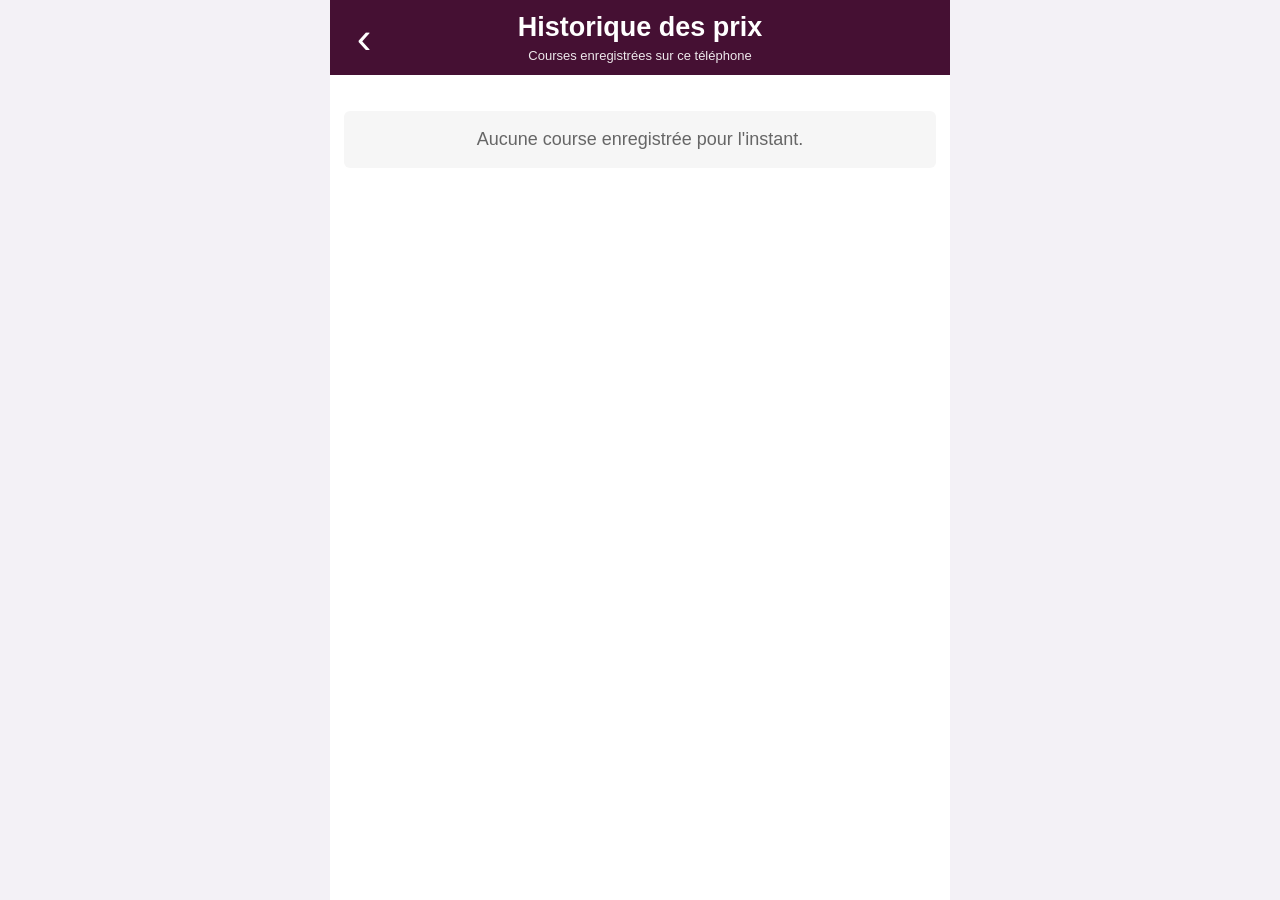
==== historique.html @ 045c4600 "Liste de courses V2" ====
<!doctype html>
<html lang="fr" manifest="offline.appcache">
<head>
  <meta charset="utf-8">
  <meta name="viewport" content="width=device-width, initial-scale=1, maximum-scale=1">
  <meta name="theme-color" content="#322650">
  <title>Historique des prix</title>
  <link rel="icon" type="image/png" href="icons/icon-512.png">
  <link rel="stylesheet" href="style.css">
</head>
<body>
  <div class="app">
    <header class="app-header history-header">
      <a class="back-button" href="index.html" aria-label="Retour">‹</a>
      <div class="header-title">
        <h1>Historique des prix</h1>
        <p class="status">Courses enregistrées sur ce téléphone</p>
      </div>
      <div class="header-spacer" aria-hidden="true"></div>
    </header>

    <main>
      <div id="historyEmpty" class="empty">Aucune course enregistrée pour l'instant.</div>

      <section id="priceSection" class="history-section">
        <label for="productSelect">Produit à suivre</label>
        <select id="productSelect" class="product-select"></select>
        <div id="chart" class="chart-box"></div>
        <div id="priceDetails" class="price-details"></div>
      </section>

      <section id="tripsSection" class="history-section">
        <h2>Courses enregistrées</h2>
        <div id="trips"></div>
      </section>
    </main>
  </div>
  <script src="historique.js"></script>
</body>
</html>
---- style.css ----
* { box-sizing: border-box; }
html, body { margin: 0; padding: 0; background: #f3f1f6; color: #222; font-family: Arial, Helvetica, sans-serif; font-size: 18px; }
body { min-height: 100vh; }
.app { width: 100%; max-width: 620px; margin: 0 auto; background: #fff; min-height: 100vh; }
.app-header { position: relative; background: #451033; color: #fff; padding: 12px 10px; display: flex; align-items: center; }
.header-title { flex: 1; min-width: 0; text-align: center; }
.header-spacer, .menu-button, .back-button { width: 48px; flex: 0 0 48px; }
h1 { margin: 0; font-size: 27px; }
.status { margin: 5px 0 0; font-size: 13px; opacity: .9; }
.menu-button { min-height: 44px; padding: 0; border: 0; border-radius: 6px; background: transparent; color: #fff; font-size: 31px; font-weight: normal; line-height: 1; }
.back-button { color: #fff; text-decoration: none; font-size: 44px; line-height: 44px; text-align: center; }
main { padding: 14px; }
label { display: block; font-weight: bold; margin-bottom: 7px; }
.add-row { display: table; width: 100%; }
.add-row input, .add-row button { display: table-cell; vertical-align: middle; }
.add-row input { width: 68%; height: 48px; border: 2px solid #aaa; border-radius: 6px 0 0 6px; padding: 8px 10px; font-size: 18px; }
button, .button-link { min-height: 48px; border: 0; border-radius: 6px; padding: 8px 13px; font-size: 17px; font-weight: bold; cursor: pointer; }
.primary { width: 32%; background: #451033; color: #fff; border-radius: 0 6px 6px 0; }
.column-help { display: none; justify-content: flex-end; gap: 24px; margin: 15px 45px -12px 0; color: #777; font-size: 12px; }
.list { list-style: none; padding: 0; margin: 18px 0; border-top: 1px solid #ddd; }
.item { display: flex; align-items: center; width: 100%; padding: 8px 0; border-bottom: 1px solid #ddd; min-width: 0; }
.move-controls { width: 30px; flex: 0 0 30px; text-align: center; }
.move-controls button { display: block; width: 28px; min-height: 25px; padding: 0; margin: 0; background: transparent; color: #777; font-size: 13px; border-radius: 2px; }
.move-controls button:disabled { opacity: .2; }
.item-check { width: 38px; flex: 0 0 38px; }
.item-check input { width: 25px; height: 25px; accent-color: #6E4857; }
.item-name { flex: 1 1 auto; min-width: 62px; padding: 0 5px 0 0; font-size: 18px; word-break: break-word; }
.item.checked .item-name { text-decoration: line-through; color: #777; }
.item-quantity { width: 82px; flex: 0 0 82px; display: flex; align-items: center; }
.quantity { width: 48px; height: 40px; padding: 4px; text-align: right; border: 1px solid #aaa; border-radius: 5px 0 0 5px; font-size: 16px; }
.unit { width: 34px; height: 40px; padding: 1px; border: 1px solid #aaa; border-left: 0; border-radius: 0 5px 5px 0; background: #fff; font-size: 14px; }
.item-price { width: 103px; flex: 0 0 103px; display: flex; align-items: center; }
.price { width: 64px; height: 40px; padding: 4px; text-align: right; border: 1px solid #aaa; border-radius: 5px; font-size: 16px; }
.price-unit { width: 38px; margin-left: 3px; font-size: 13px; white-space: nowrap; }
.item-delete { width: 42px; flex: 0 0 42px; text-align: right; }
.delete-one { min-width: 38px; min-height: 40px; padding: 2px; background: #eee; color: #8a1f1f; font-size: 22px; }
.empty { margin: 22px 0; padding: 18px 10px; text-align: center; color: #666; background: #f6f6f6; border-radius: 6px; }
.total-box { display: table; width: 100%; margin-top: 16px; padding: 15px 12px; background: #f3eaf0; border: 2px solid #451033; border-radius: 7px; font-size: 23px; }
.total-box span, .total-box strong { display: table-cell; }
.total-box strong { text-align: right; }
.options-panel { display: none; position: absolute; top: 68px; right: 14px; z-index: 1000; width: 280px; max-width: calc(100% - 28px); padding: 10px; background: white; border: 1px solid #ccc; border-radius: 6px; box-shadow: 0 4px 14px rgba(0, 0, 0, 0.18); }
.options-panel.open { display: block; }
.options-panel button, .options-panel .button-link { display: block; width: 100%; margin-bottom: 9px; text-align: center; text-decoration: none; }
.secondary { background: #ddd; color: #222; }
.strong-action { background: #451033; color: #fff; }
.danger { background: #8a1f1f; color: #fff; }
.file-input { display: none; }
.file-label { line-height: 32px; }
.history-section { margin-bottom: 24px; }
.history-section h2 { margin: 8px 0 12px; font-size: 21px; }
.product-select { width: 100%; min-height: 46px; padding: 7px; border: 1px solid #aaa; border-radius: 6px; background: #fff; font-size: 17px; }
.chart-box { margin-top: 12px; padding: 8px 4px; border: 1px solid #ddd; border-radius: 6px; overflow: hidden; }
.chart-box svg { display: block; width: 100%; height: auto; }
.axis { stroke: #999; stroke-width: 1; }
.chart-line { fill: none; stroke: #451033; stroke-width: 4; stroke-linejoin: round; stroke-linecap: round; }
.chart-point { fill: #451033; }
.chart-label, .chart-year { fill: #555; font-size: 12px; }
.price-details { margin-top: 8px; }
.price-details div { display: flex; justify-content: space-between; gap: 10px; padding: 7px 2px; border-bottom: 1px solid #eee; font-size: 15px; }
.trip-card { margin-bottom: 12px; border: 1px solid #ddd; border-radius: 6px; overflow: hidden; }
.trip-head { display: flex; justify-content: space-between; padding: 10px; background: #f3eaf0; }
.trip-items { list-style: none; margin: 0; padding: 5px 10px; }
.trip-items li { display: flex; justify-content: space-between; gap: 8px; padding: 6px 0; border-bottom: 1px solid #eee; font-size: 15px; }
.trip-items li:last-child { border-bottom: 0; }

@media (max-width: 430px) {
  html, body { font-size: 16px; }
  h1 { font-size: 22px; }
  main { padding: 9px; }
  .header-spacer, .menu-button, .back-button { width: 42px; flex-basis: 42px; }
  .item { padding: 7px 0; }
  .move-controls { width: 25px; flex-basis: 25px; }
  .move-controls button { width: 24px; }
  .item-check { width: 32px; flex-basis: 32px; }
  .item-check input { width: 23px; height: 23px; }
  .item-name { font-size: 16px; }
  .item-quantity { width: 70px; flex-basis: 70px; }
  .quantity { width: 40px; font-size: 15px; }
  .unit { width: 30px; font-size: 13px; }
  .item-price { width: 91px; flex-basis: 91px; }
  .price { width: 57px; font-size: 15px; }
  .price-unit { width: 31px; font-size: 11px; }
  .item-delete { width: 37px; flex-basis: 37px; }
  .delete-one { min-width: 34px; }
  .column-help { display: none !important; }
}

@media (max-width: 350px) {
  .move-controls { width: 22px; flex-basis: 22px; }
  .move-controls button { width: 21px; font-size: 11px; }
  .item-check { width: 29px; flex-basis: 29px; }
  .item-name { font-size: 15px; }
  .item-quantity { width: 64px; flex-basis: 64px; }
  .quantity { width: 36px; }
  .unit { width: 28px; }
  .item-price { width: 84px; flex-basis: 84px; }
  .price { width: 52px; }
  .price-unit { width: 29px; font-size: 10px; }
  .item-delete { width: 34px; flex-basis: 34px; }
}

/* =========================================================
   V2 - Catalogue habituel + course en cours
   ========================================================= */
.app-header .header-title { order: 2; }
.app-header .menu-button { order: 1; }
.app-header .header-spacer { order: 3; }
main h2 { margin: 4px 0 12px; font-size: 21px; color: #222; }
.current-trip-section { padding-bottom: 18px; border-bottom: 2px solid #e5e1eb; }
.catalog-section { padding-top: 18px; }
.section-title-row { display: flex; align-items: baseline; justify-content: space-between; gap: 10px; }
.trip-count { color: #666; font-size: 13px; white-space: nowrap; }
.compact-empty { margin: 8px 0 12px; padding: 12px 8px; font-size: 15px; }
.trip-list { margin-top: 8px; }
.trip-total-box { margin-top: 10px; }
.catalog-help { margin: 12px 0 6px; color: #777; font-size: 12px; text-align: center; }
.course-select { width: 38px; flex: 0 0 38px; text-align: center; }
.select-course { width: 34px; min-width: 34px; min-height: 40px; padding: 0; background: transparent; color: #451033; font-size: 28px; line-height: 1; }
.catalog-item.selected { background: #f7f4fb; }
.catalog-price-summary { width: 105px; flex: 0 0 105px; padding-right: 4px; text-align: right; font-size: 13px; line-height: 1.35; color: #666; }
.catalog-price-summary strong { color: #222; font-weight: normal; }
.trip-item .item-check { margin-left: 4px; }
.trip-item .item-name { padding-left: 2px; }
.options-panel { top: 68px; right: 14px; }

@media (max-width: 430px) {
  main h2 { font-size: 19px; }
  .catalog-price-summary { width: 88px; flex-basis: 88px; font-size: 11px; }
  .course-select { width: 32px; flex-basis: 32px; }
  .select-course { width: 30px; min-width: 30px; font-size: 25px; }
  .trip-item .item-check { width: 31px; flex-basis: 31px; }
}

@media (max-width: 350px) {
  .catalog-price-summary { width: 76px; flex-basis: 76px; font-size: 10px; }
  .course-select { width: 29px; flex-basis: 29px; }
  .trip-item .item-quantity { width: 64px; flex-basis: 64px; }
  .trip-item .item-price { width: 84px; flex-basis: 84px; }
}

/* V2 - interface épurée / aubergine Ubuntu */
.status:empty { display: none; }
.compact-empty:empty { display: none !important; }
.course-select button { color: #451033; }
.catalog-item.selected .select-course { color: #451033; }
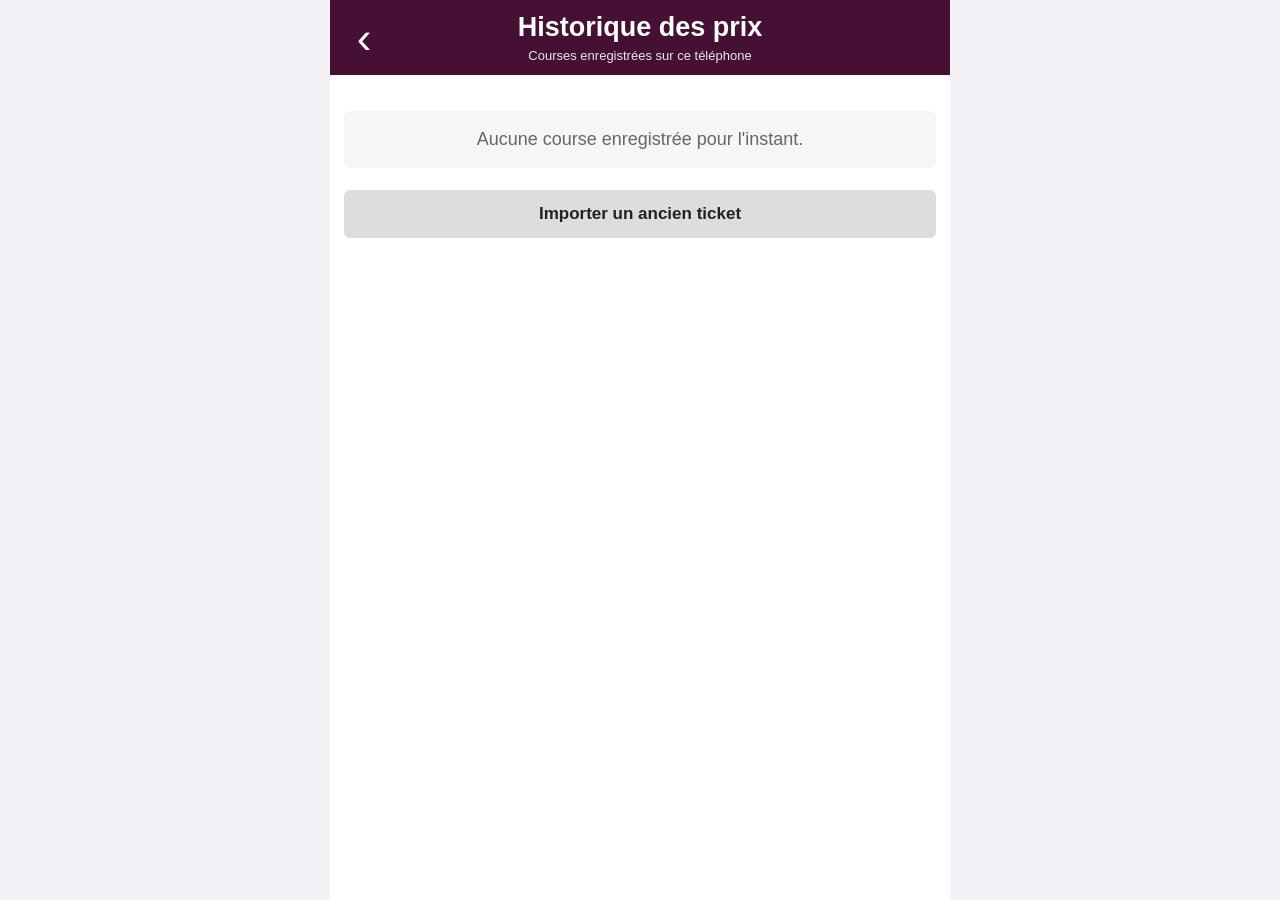
==== commit 74dc0806: "Ajoute l'import des anciens tickets JSON" ====
--- a/historique.html
+++ b/historique.html
@@ -6,7 +6,7 @@
   <meta name="theme-color" content="#322650">
   <title>Historique des prix</title>
   <link rel="icon" type="image/png" href="icons/icon-512.png">
-  <link rel="stylesheet" href="style.css">
+  <link rel="stylesheet" href="style.css?v=14">
 </head>
 <body>
   <div class="app">
@@ -29,12 +29,25 @@
         <div id="priceDetails" class="price-details"></div>
       </section>
 
+      <section class="history-section old-ticket-section">
+        <button type="button" id="oldTicketButton" class="secondary old-ticket-button">
+          Importer un ancien ticket
+        </button>
+
+        <input
+          id="oldTicketFile"
+          type="file"
+          accept=".json,application/json"
+          hidden
+        >
+      </section>
+
       <section id="tripsSection" class="history-section">
         <h2>Courses enregistrées</h2>
         <div id="trips"></div>
       </section>
     </main>
   </div>
-  <script src="historique.js"></script>
+  <script src="historique.js?v=14"></script>
 </body>
 </html>
--- a/style.css
+++ b/style.css
@@ -19,9 +19,8 @@
 .column-help { display: none; justify-content: flex-end; gap: 24px; margin: 15px 45px -12px 0; color: #777; font-size: 12px; }
 .list { list-style: none; padding: 0; margin: 18px 0; border-top: 1px solid #ddd; }
 .item { display: flex; align-items: center; width: 100%; padding: 8px 0; border-bottom: 1px solid #ddd; min-width: 0; }
-.move-controls { width: 30px; flex: 0 0 30px; text-align: center; }
-.move-controls button { display: block; width: 28px; min-height: 25px; padding: 0; margin: 0; background: transparent; color: #777; font-size: 13px; border-radius: 2px; }
-.move-controls button:disabled { opacity: .2; }
+.drag-handle { width: 30px; flex: 0 0 30px; min-height: 42px; display: flex; align-items: center; justify-content: center; color: #777; font-size: 25px; line-height: 1; cursor: move; -webkit-user-select: none; user-select: none; }
+.catalog-item.dragging { opacity: .55; background: #f3e9ef; }
 .item-check { width: 38px; flex: 0 0 38px; }
 .item-check input { width: 25px; height: 25px; accent-color: #6E4857; }
 .item-name { flex: 1 1 auto; min-width: 62px; padding: 0 5px 0 0; font-size: 18px; word-break: break-word; }
@@ -32,8 +31,6 @@
 .item-price { width: 103px; flex: 0 0 103px; display: flex; align-items: center; }
 .price { width: 64px; height: 40px; padding: 4px; text-align: right; border: 1px solid #aaa; border-radius: 5px; font-size: 16px; }
 .price-unit { width: 38px; margin-left: 3px; font-size: 13px; white-space: nowrap; }
-.item-delete { width: 42px; flex: 0 0 42px; text-align: right; }
-.delete-one { min-width: 38px; min-height: 40px; padding: 2px; background: #eee; color: #8a1f1f; font-size: 22px; }
 .empty { margin: 22px 0; padding: 18px 10px; text-align: center; color: #666; background: #f6f6f6; border-radius: 6px; }
 .total-box { display: table; width: 100%; margin-top: 16px; padding: 15px 12px; background: #f3eaf0; border: 2px solid #451033; border-radius: 7px; font-size: 23px; }
 .total-box span, .total-box strong { display: table-cell; }
@@ -69,8 +66,7 @@
   main { padding: 9px; }
   .header-spacer, .menu-button, .back-button { width: 42px; flex-basis: 42px; }
   .item { padding: 7px 0; }
-  .move-controls { width: 25px; flex-basis: 25px; }
-  .move-controls button { width: 24px; }
+  .drag-handle { width: 25px; flex-basis: 25px; font-size: 23px; }
   .item-check { width: 32px; flex-basis: 32px; }
   .item-check input { width: 23px; height: 23px; }
   .item-name { font-size: 16px; }
@@ -79,15 +75,12 @@
   .unit { width: 30px; font-size: 13px; }
   .item-price { width: 91px; flex-basis: 91px; }
   .price { width: 57px; font-size: 15px; }
-  .price-unit { width: 31px; font-size: 11px; }
-  .item-delete { width: 37px; flex-basis: 37px; }
-  .delete-one { min-width: 34px; }
+  .price-unit { width: 31px; font-size: 11px; }  
   .column-help { display: none !important; }
 }
 
 @media (max-width: 350px) {
-  .move-controls { width: 22px; flex-basis: 22px; }
-  .move-controls button { width: 21px; font-size: 11px; }
+  .drag-handle { width: 22px; flex-basis: 22px; font-size: 21px; }
   .item-check { width: 29px; flex-basis: 29px; }
   .item-name { font-size: 15px; }
   .item-quantity { width: 64px; flex-basis: 64px; }
@@ -96,7 +89,6 @@
   .item-price { width: 84px; flex-basis: 84px; }
   .price { width: 52px; }
   .price-unit { width: 29px; font-size: 10px; }
-  .item-delete { width: 34px; flex-basis: 34px; }
 }
 
 /* =========================================================
@@ -143,3 +135,108 @@
 .compact-empty:empty { display: none !important; }
 .course-select button { color: #451033; }
 .catalog-item.selected .select-course { color: #451033; }
+
+/* Déplacement tactile du catalogue - compatible anciens Android */
+.drag-handle { -webkit-touch-callout: none; touch-action: none; }
+.drag-placeholder { min-height: 42px; border: 2px dashed #b8a7b0; background: #faf6f8; }
+.touch-drag-ghost { position: fixed; z-index: 5000; margin: 0; opacity: .92; background: #fff; border: 1px solid #cbbdc4; box-shadow: 0 5px 16px rgba(0,0,0,.22); pointer-events: none; }
+.touch-drag-ghost .select-course { pointer-events: none; }
+.catalog-reordering { -webkit-user-select: none; user-select: none; }
+
+/* Menu d'action après appui long sur un article */
+.article-menu-overlay {
+  position: absolute;
+  z-index: 9999;
+  left: 0;
+  top: 0;
+  right: 0;
+  height: 100%;
+
+  display: block;
+  padding: 80px 20px 20px;
+
+  background: rgba(0, 0, 0, 0.35);
+}
+
+.article-menu {
+  width: 100%;
+  max-width: 320px;
+  margin: 0 auto;
+  overflow: hidden;
+
+  background: white;
+  border-radius: 10px;
+  box-shadow: 0 4px 18px rgba(0, 0, 0, 0.30);
+}
+
+.article-menu-title {
+  padding: 16px;
+  font-weight: bold;
+  text-align: center;
+  color: #300A24;
+  border-bottom: 1px solid #ddd;
+}
+
+.article-menu button {
+  display: block;
+  width: 100%;
+
+  padding: 15px;
+  border: 0;
+  border-bottom: 1px solid #ddd;
+
+  background: white;
+  font-size: 16px;
+  text-align: left;
+}
+
+.article-menu button:last-child {
+  border-bottom: 0;
+}
+
+/* Nouvel article : sticky compatible ancien Android */
+.add-form.is-sticky {
+  position: fixed;
+  z-index: 900;
+  top: 0;
+  background: #fff;
+}
+
+/* Courses enregistrées repliables */
+.trip-card .trip-head {
+  width: 100%;
+  min-height: 48px;
+  padding: 10px;
+
+  display: flex;
+  align-items: center;
+  justify-content: space-between;
+
+  border: 0;
+  border-radius: 0;
+  background: #f3eaf0;
+  color: #222;
+  text-align: left;
+  font-size: 16px;
+}
+
+.trip-head-right {
+  display: flex;
+  align-items: center;
+  gap: 12px;
+}
+
+.trip-arrow {
+  width: 20px;
+  text-align: center;
+  color: #451033;
+}
+
+.trip-card .trip-items {
+  display: none;
+}
+
+/* Import d'un ancien ticket */
+.old-ticket-button {
+  width: 100%;
+}
